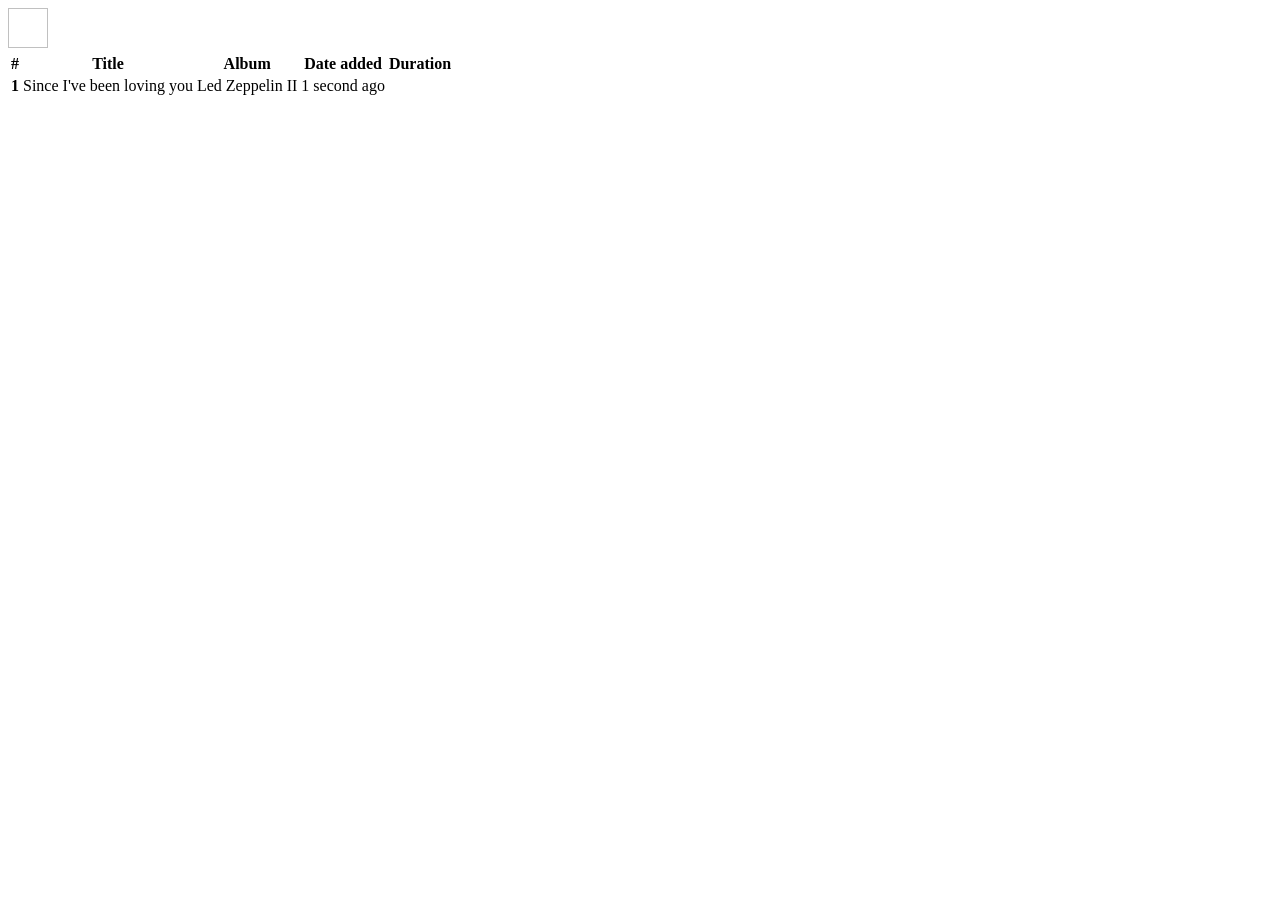
==== src/main/resources/templates/index.html @ 3931c1f5 "import layout" ====
<!DOCTYPE html>
<html lang="en" xmlns:th="http://www.thymeleaf.org"
      xmlns:layout="http://www.ultraq.net.nz/thymeleaf/layout"
      layout:decorate="~{layout}">
<head>
    <title>kingfisher home</title>
</head>
<body>
<div layout:fragment="content">
    <div>
        <img th:if="${not currentUser.images.isEmpty()}"
             th:src="${currentUser.images.first.url()}"
             th:alt="${currentUser.displayName}"
             class="rounded-circle"
             width="40" height="40">
        <span th:text="${currentUser.displayName}"></span>
    </div>

    <!--User saved tracks table-->
    <table class="table">
        <thead>
        <tr>
            <th scope="col">#</th>
            <th scope="col">Title</th>
            <th scope="col">Album</th>
            <th scope="col">Date added</th>
            <th scope="col">Duration</th>
        </tr>
        </thead>
        <tbody>
        <tr th:each="track,iterateState : ${userSavedTracks.items()}">
            <th scope="row" th:text="${iterateState.index + 1}">1</th>
            <td th:text="${track.track().name()}">Since I've been loving you</td>
            <td th:text="${track.track().album().name()}">Led Zeppelin II</td>
            <td th:text="${track.addedAt()}">1 second ago</td>
            <td th:text="${track.track().getDurationFormatted()}"></td>
        </tr>
        </tbody>
    </table>
</div>
</body>
</html>
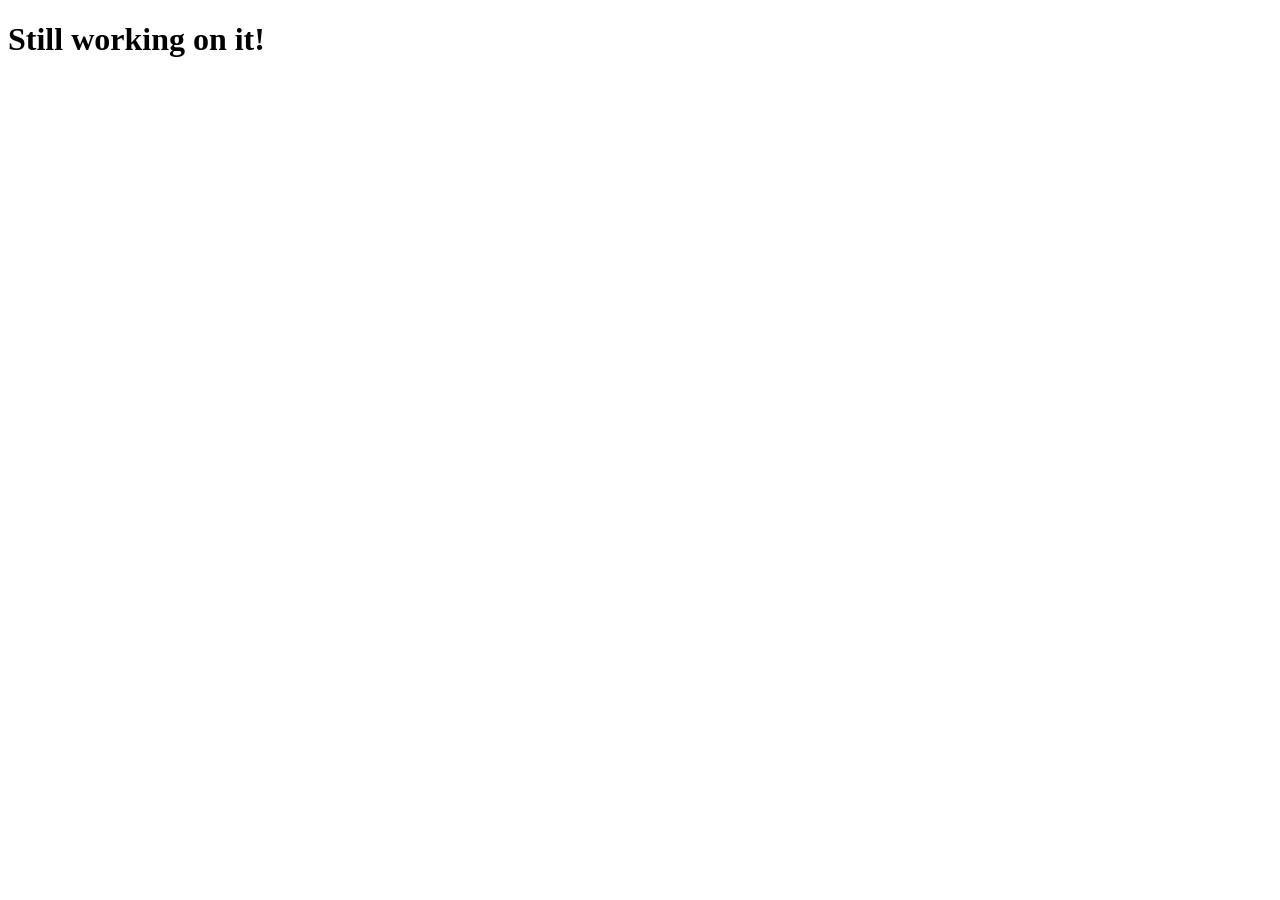
==== commit 651dd757: "remove home temporary content and related Java" ====
--- a/src/main/resources/templates/index.html
+++ b/src/main/resources/templates/index.html
@@ -1,42 +1,12 @@
 <!DOCTYPE html>
 <html lang="en" xmlns:th="http://www.thymeleaf.org"
-      xmlns:layout="http://www.ultraq.net.nz/thymeleaf/layout"
-      layout:decorate="~{layout}">
+      th:replace="~{layout :: layout(~{::title}, ~{::main})}">
 <head>
     <title>kingfisher home</title>
 </head>
 <body>
-<div layout:fragment="content">
-    <div>
-        <img th:if="${not currentUser.images.isEmpty()}"
-             th:src="${currentUser.images.first.url()}"
-             th:alt="${currentUser.displayName}"
-             class="rounded-circle"
-             width="40" height="40">
-        <span th:text="${currentUser.displayName}"></span>
-    </div>
-
-    <!--User saved tracks table-->
-    <table class="table">
-        <thead>
-        <tr>
-            <th scope="col">#</th>
-            <th scope="col">Title</th>
-            <th scope="col">Album</th>
-            <th scope="col">Date added</th>
-            <th scope="col">Duration</th>
-        </tr>
-        </thead>
-        <tbody>
-        <tr th:each="track,iterateState : ${userSavedTracks.items()}">
-            <th scope="row" th:text="${iterateState.index + 1}">1</th>
-            <td th:text="${track.track().name()}">Since I've been loving you</td>
-            <td th:text="${track.track().album().name()}">Led Zeppelin II</td>
-            <td th:text="${track.addedAt()}">1 second ago</td>
-            <td th:text="${track.track().getDurationFormatted()}"></td>
-        </tr>
-        </tbody>
-    </table>
-</div>
+<main>
+    <h1>Still working on it!</h1>
+</main>
 </body>
 </html>
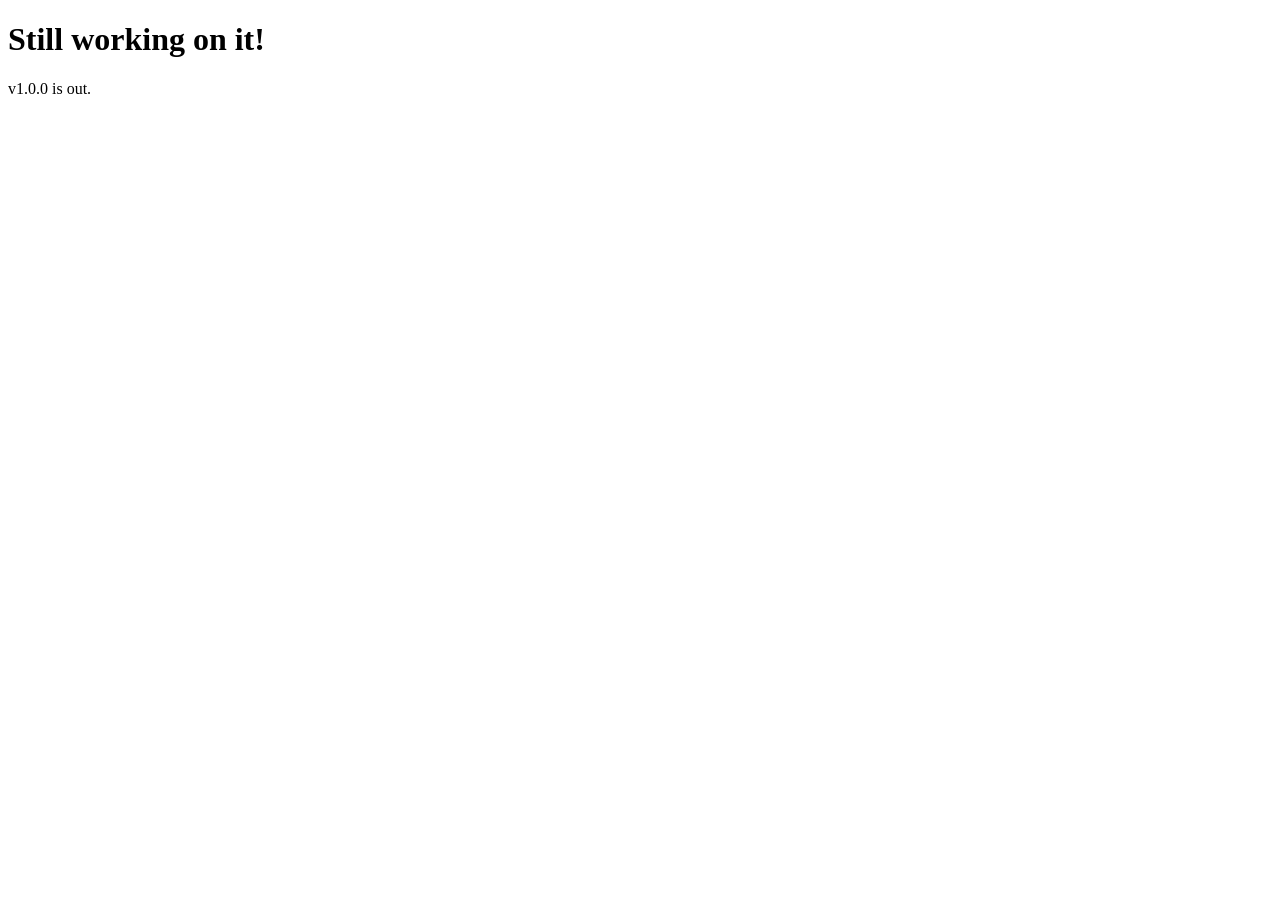
==== commit a87e8d08: "add announcement to home page" ====
--- a/src/main/resources/templates/index.html
+++ b/src/main/resources/templates/index.html
@@ -1,12 +1,13 @@
 <!DOCTYPE html>
 <html lang="en" xmlns:th="http://www.thymeleaf.org"
-      th:replace="~{layout :: layout(~{::title}, ~{::main})}">
+      th:replace="~{layout :: layout(~{::title/text()}, ~{::content})}">
 <head>
     <title>kingfisher home</title>
 </head>
 <body>
-<main>
+<th:block th:fragment="content">
     <h1>Still working on it!</h1>
-</main>
+    <span>v1.0.0 is out.</span>
+</th:block>
 </body>
 </html>
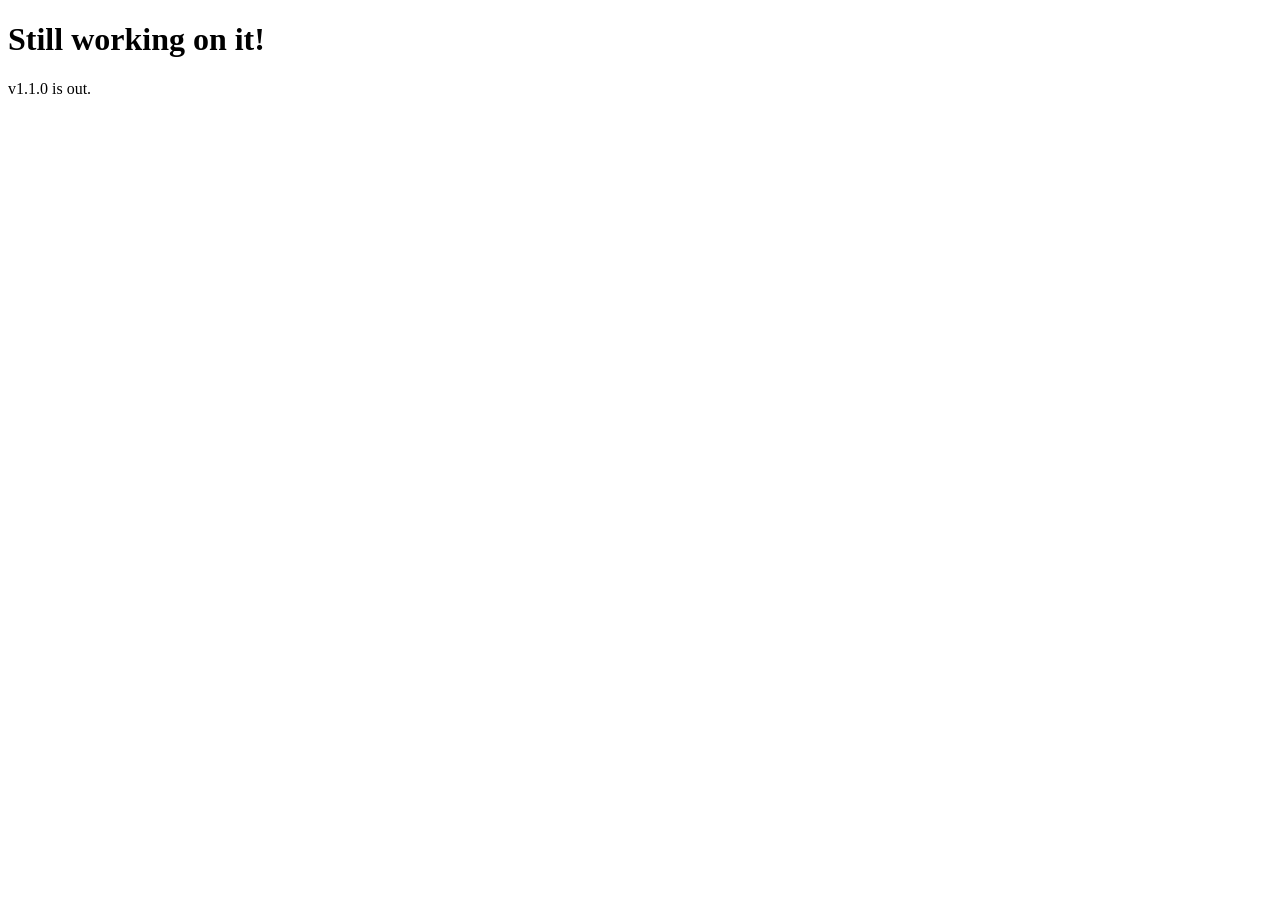
==== commit 1f26dc3c: "update home page with v1.1.0 announcement" ====
--- a/src/main/resources/templates/index.html
+++ b/src/main/resources/templates/index.html
@@ -7,7 +7,7 @@
 <body>
 <th:block th:fragment="content">
     <h1>Still working on it!</h1>
-    <span>v1.0.0 is out.</span>
+    <span>v1.1.0 is out.</span>
 </th:block>
 </body>
 </html>
